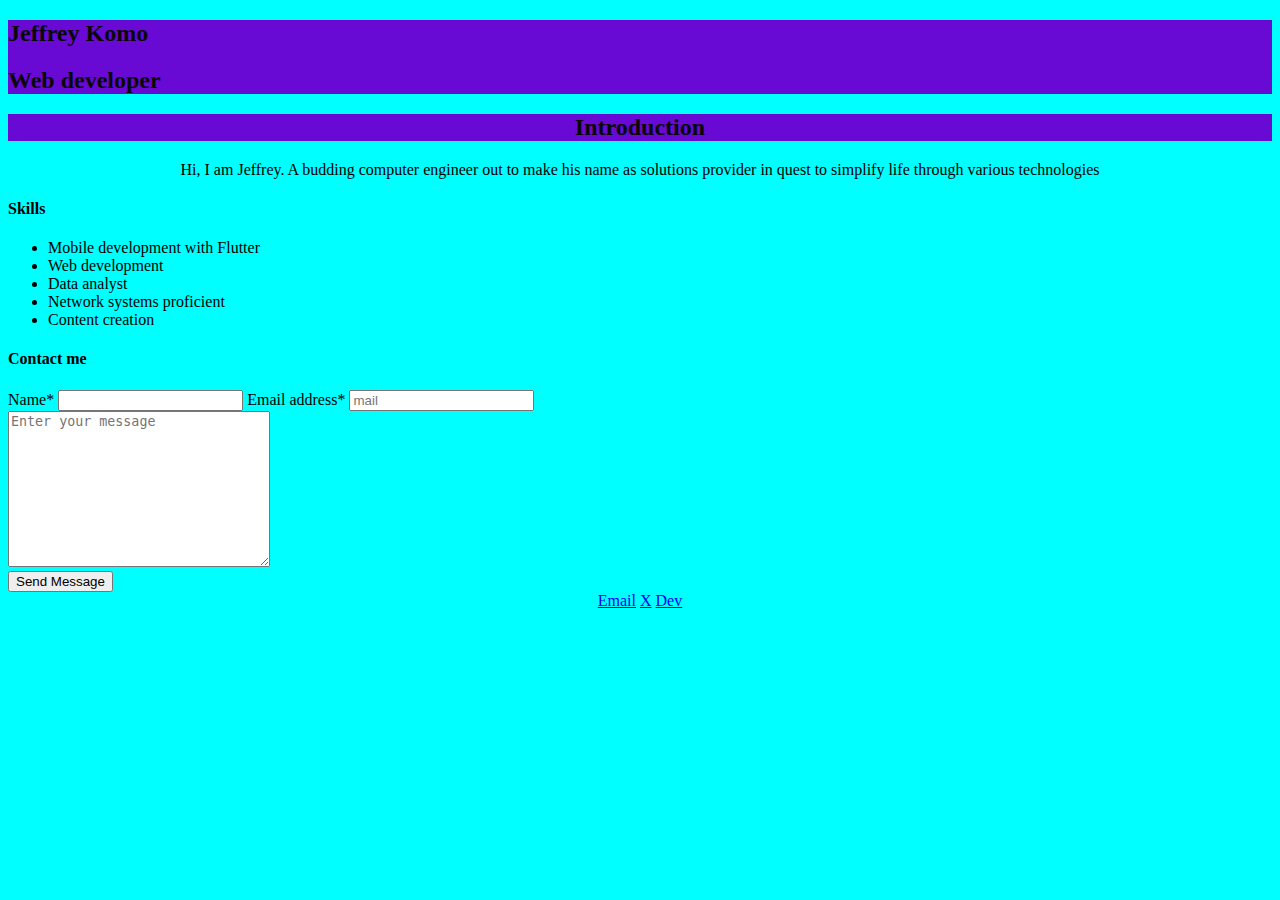
==== Assignments/Web-Development/CSS/index.html @ 4062a1a5 "upd: class itineraries" ====
<!DOCTYPE html>
<html lang="en">
<head>
    <meta charset="UTF-8">
    <meta name="viewport" content="width=device-width, initial-scale=1.0">
    <link rel="stylesheet" href="style.css">
    <title>CSS assignments</title>
</head>
<body>
    <div class="header">
        <h2>Jeffrey Komo</h2>
        <h2>Web developer</h2>
    </div>

   <div class="intro">
    <h2>Introduction</h2>
    <p>Hi, I am Jeffrey. A budding computer engineer out to make his name as solutions provider in quest to simplify life through various technologies</p>
   </div>
    
   <div class="skills">
    <h4>Skills</h4>
    <ul>
        <li>Mobile development with Flutter</li>
        <li>Web development</li>
        <li>Data analyst</li>
        <li>Network systems proficient</li>
        <li>Content creation</li>
    </ul>
    </div>

    <div class="contact-form">
    <h4>Contact me</h4>
    <form action="">
        <label for="name">Name*</label>
        <input type="text" name="name" id="name" required>
        <label for="email">Email address*</label>
        <input type="tel" name="email" id="mail" placeholder="mail"><br>
        <textarea name="message" id="msg" cols="30" rows="10" placeholder="Enter your message"></textarea><br> 
        <input type="button" value="Send Message">
    </form>
</div>
    <div class="footer">
        <a href="xxx@example.com">Email</a>
        <a href="xxx.twitter.com">X</a>
        <a href="xxx.dev.to">Dev</a>
    </div>
</body>
</html>
---- Assignments/Web-Development/CSS/style.css ----
body {
    background-color: aqua;
}

.header, h2 {
    background-color: rgb(104, 9, 212);
    color: rgb(8, 8, 8);
    margin: 10 auto;
}

h2 {
    
}

.intro {
    text-align: center;
}

.footer {
    text-align: center;
    text-overflow: auto;
}
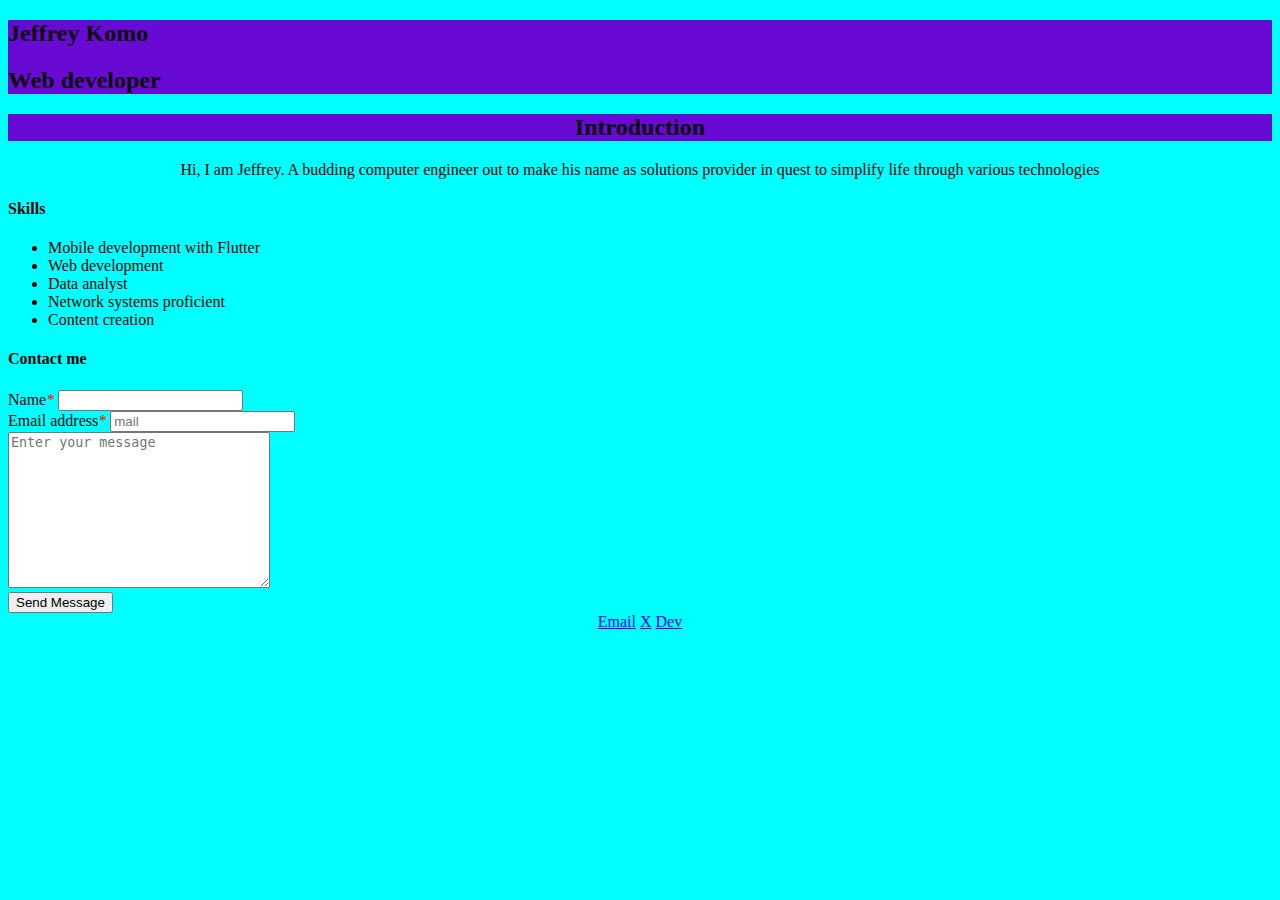
==== commit 02655b04: "update: jupyter files" ====
--- a/Assignments/Web-Development/CSS/index.html
+++ b/Assignments/Web-Development/CSS/index.html
@@ -30,10 +30,10 @@
 
     <div class="contact-form">
     <h4>Contact me</h4>
-    <form action="">
-        <label for="name">Name*</label>
-        <input type="text" name="name" id="name" required>
-        <label for="email">Email address*</label>
+    <form action="/" method="post">
+        <label for="name">Name<em>*</em></label>
+        <input type="text" name="name" id="name" required><br>
+        <label for="email">Email address<em>*</em></label>
         <input type="tel" name="email" id="mail" placeholder="mail"><br>
         <textarea name="message" id="msg" cols="30" rows="10" placeholder="Enter your message"></textarea><br> 
         <input type="button" value="Send Message">
--- a/Assignments/Web-Development/CSS/style.css
+++ b/Assignments/Web-Development/CSS/style.css
@@ -19,4 +19,8 @@
 .footer {
     text-align: center;
     text-overflow: auto;
+}
+
+em {
+    color: red;
 }